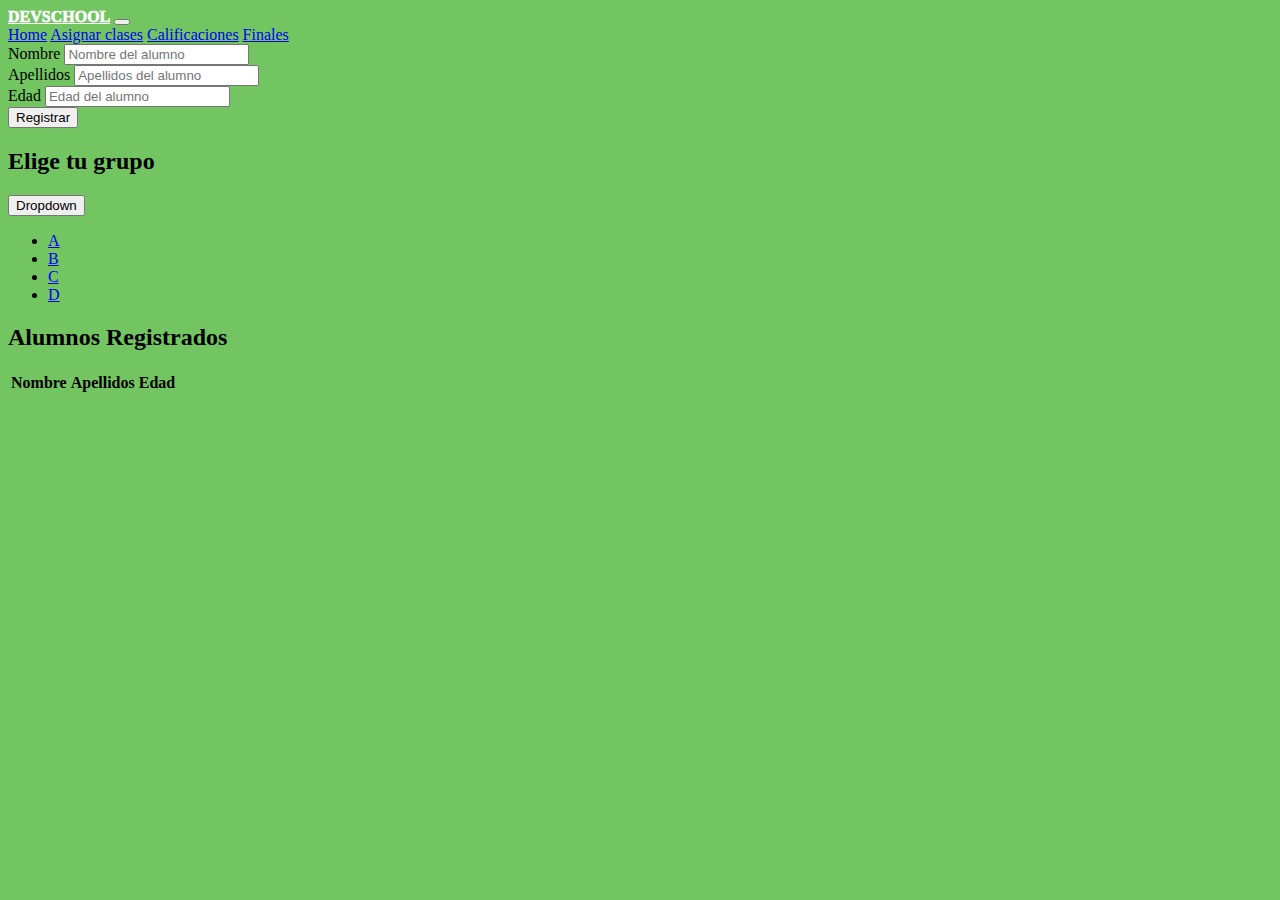
==== html/index.html @ 2fec1c0a "Primera versiòn" ====
<!DOCTYPE html>
<html lang="en">
<head>
    <meta charset="UTF-8">
    <meta name="viewport" content="width=device-width, initial-scale=1.0">
    <title>Registro de Alumnos</title>
     <link href="https://cdn.jsdelivr.net/npm/bootstrap@5.3.0-alpha3/dist/css/bootstrap.min.css" rel="stylesheet" integrity="sha384-KK94CHFLLe+nY2dmCWGMq91rCGa5gtU4mk92HdvYe+M/SXH301p5ILy+dN9+nJOZ" crossorigin="anonymous">
    <script defer src="https://cdn.jsdelivr.net/npm/bootstrap@5.3.0-alpha3/dist/js/bootstrap.bundle.min.js" integrity="sha384-ENjdO4Dr2bkBIFxQpeoTz1HIcje39Wm4jDKdf19U8gI4ddQ3GYNS7NTKfAdVQSZe" crossorigin="anonymous"></script>
    <link rel="stylesheet" href="/css/main.css">
    <script defer src="/javascript/main.js"></script>
</head>
<body>
    <nav class="navbar navbar-expand-lg bg-body-tertiary bg-dark border-bottom-dark" data-bs-theme = "dark">
        <div class="container-fluid">
          <a class="navbar-brand" href="#" id="title">DEVSCHOOL</a>
          <button class="navbar-toggler" type="button" data-bs-toggle="collapse" data-bs-target="#navbarNavAltMarkup" aria-controls="navbarNavAltMarkup" aria-expanded="false" aria-label="Toggle navigation">
            <span class="navbar-toggler-icon"></span>
          </button>
          <div class="collapse navbar-collapse" id="navbarNavAltMarkup">
            <div class="navbar-nav">
              <a class="nav-link active" aria-current="page" href="#" id="Home">Home</a>
              <a class="nav-link active" aria-current="page" href="#" id="AsignarClases">Asignar clases</a>
              <a class="nav-link active" aria-current="page" href="#" id="Calificaciones">Calificaciones</a>
              <a class="nav-link active" aria-current="page" href="#" id="Finales">Finales</a>
            </div>
          </div>
        </div>
    </nav>

    <main class="container text-bg-light rounded my-5 p-4">
        <div class="row">
            <div class="col-6">
                <form id="Registry">
                    <div class="my-3">
                        <label for="NameControl" class="form-label">Nombre</label>
                        <input name="name" type="text" class="form-control" id="NameControl"
                            placeholder="Nombre del alumno">
                    </div>
                    <div class="my-3">
                        <label for="LastNameControl" class="form-label">Apellidos</label>
                        <input name="lastName" type="text" class="form-control" id="LastNameControl"
                            placeholder="Apellidos del alumno">
                    </div>
                    <div class="my-3">
                        <label for="AgeControl" class="form-label">Edad</label>
                        <input name="age" type="number" class="form-control" id="AgeControl"
                            placeholder="Edad del alumno">
                    </div>
                    <button type="submit" class="btn btn-primary mt-3" form="Registry">Registrar</button>
                </form>
            </div>

            <div class="col-6">
                <h2>Elige tu grupo</h2>
                <div class="input-group my-3">
                    <button class="btn btn-outline-secondary dropdown-toggle" type="button" data-bs-toggle="dropdown" aria-expanded="false">Dropdown</button>
                    <ul class="dropdown-menu">
                      <li><a class="dropdown-item" href="#">A</a></li>
                      <li><a class="dropdown-item" href="#">B</a></li>
                      <li><a class="dropdown-item" href="#">C</a></li>
                      <li><a class="dropdown-item" href="#">D</a></li>
                    </ul>
                    
                  </div>
            </div>
        </div>

        <section class="container p-4">
            <h2>Alumnos Registrados</h2>
            <table class="table table-striped">
                <thead>
                    <tr>
                        <th>Nombre</th>
                        <th>Apellidos</th>
                        <th>Edad</th>
                    </tr>
                </thead>
                <tbody id="studentsList">
                </tbody>
            </table>
        </section>
    </main>
</body>
</html>
---- css/main.css ----
body{
    background-color: rgb(115, 197, 98);
}

#title{
    color: white;
    font-weight: 1000;
    
}
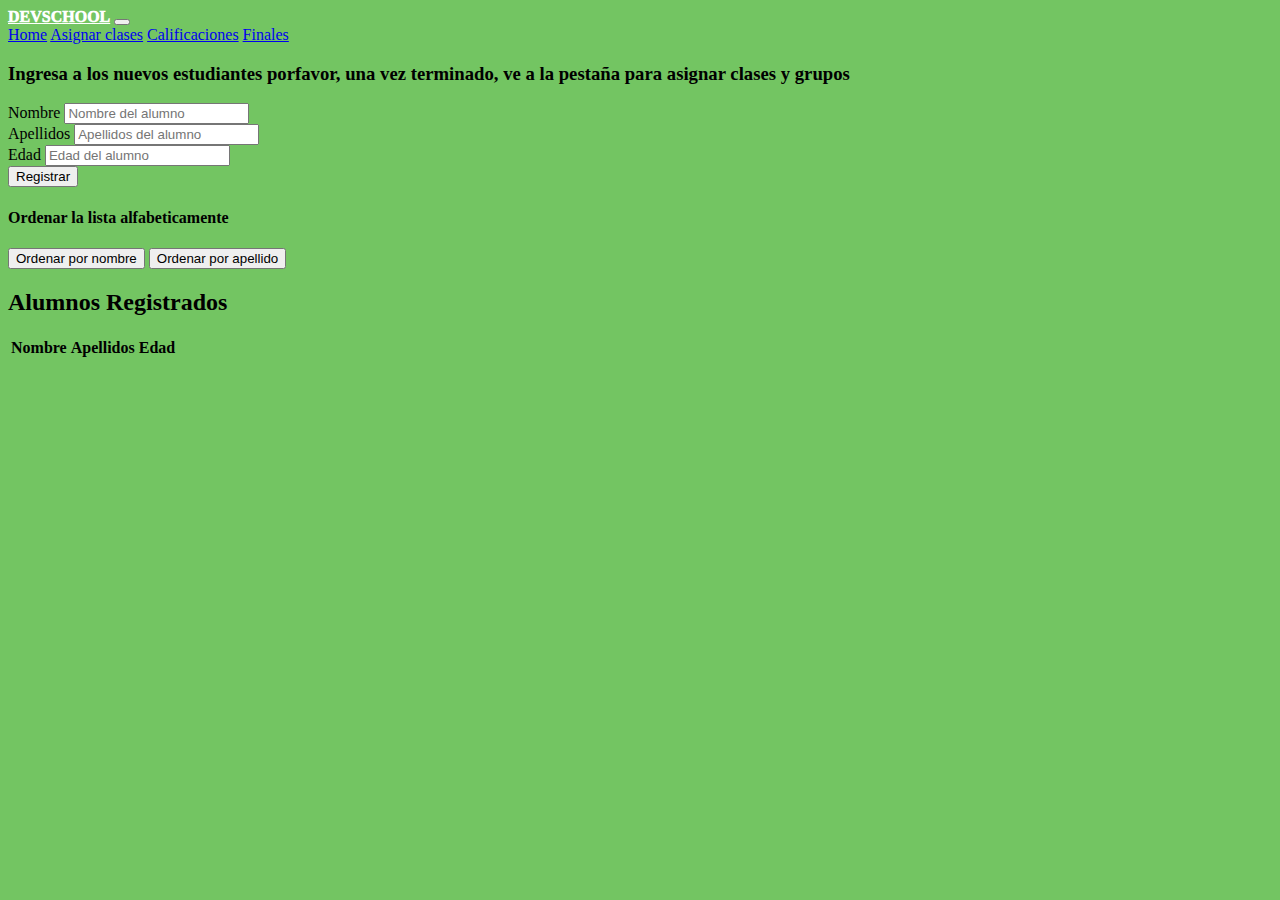
==== commit 2ef6915e: "Se termino la funcion de la pantalla principal" ====
--- a/html/index.html
+++ b/html/index.html
@@ -14,7 +14,7 @@
         <div class="container-fluid">
           <a class="navbar-brand" href="#" id="title">DEVSCHOOL</a>
           <button class="navbar-toggler" type="button" data-bs-toggle="collapse" data-bs-target="#navbarNavAltMarkup" aria-controls="navbarNavAltMarkup" aria-expanded="false" aria-label="Toggle navigation">
-            <span class="navbar-toggler-icon"></span>
+            <span class="navbar-toggler-icon" id="group"></span>
           </button>
           <div class="collapse navbar-collapse" id="navbarNavAltMarkup">
             <div class="navbar-nav">
@@ -28,42 +28,35 @@
     </nav>
 
     <main class="container text-bg-light rounded my-5 p-4">
+        <h3> Ingresa a los nuevos estudiantes porfavor, una vez terminado, ve a la pestaña para asignar clases y grupos</h3>
         <div class="row">
-            <div class="col-6">
+            <div class="col-7">
                 <form id="Registry">
                     <div class="my-3">
                         <label for="NameControl" class="form-label">Nombre</label>
-                        <input name="name" type="text" class="form-control" id="NameControl"
-                            placeholder="Nombre del alumno">
+                        <input name="name" type="text" class="form-control" id="NameControl"placeholder="Nombre del alumno">
                     </div>
                     <div class="my-3">
                         <label for="LastNameControl" class="form-label">Apellidos</label>
-                        <input name="lastName" type="text" class="form-control" id="LastNameControl"
-                            placeholder="Apellidos del alumno">
+                        <input name="lastName" type="text" class="form-control" id="LastNameControl" placeholder="Apellidos del alumno">
                     </div>
                     <div class="my-3">
                         <label for="AgeControl" class="form-label">Edad</label>
-                        <input name="age" type="number" class="form-control" id="AgeControl"
-                            placeholder="Edad del alumno">
+                        <input name="age" type="number" class="form-control" id="AgeControl" placeholder="Edad del alumno">
                     </div>
                     <button type="submit" class="btn btn-primary mt-3" form="Registry">Registrar</button>
                 </form>
             </div>
 
-            <div class="col-6">
-                <h2>Elige tu grupo</h2>
-                <div class="input-group my-3">
-                    <button class="btn btn-outline-secondary dropdown-toggle" type="button" data-bs-toggle="dropdown" aria-expanded="false">Dropdown</button>
-                    <ul class="dropdown-menu">
-                      <li><a class="dropdown-item" href="#">A</a></li>
-                      <li><a class="dropdown-item" href="#">B</a></li>
-                      <li><a class="dropdown-item" href="#">C</a></li>
-                      <li><a class="dropdown-item" href="#">D</a></li>
-                    </ul>
-                    
-                  </div>
+            <div class="col-5">
+                <h4>Ordenar la lista alfabeticamente</h4>
+                <button type="submit" class="btn btn-primary mt-3" id="nameal">Ordenar por nombre</button>
+                <button type="submit" class="btn btn-primary mt-3" id="lastnameal">Ordenar por apellido</button>
             </div>
         </div>
+
+    
+           
 
         <section class="container p-4">
             <h2>Alumnos Registrados</h2>
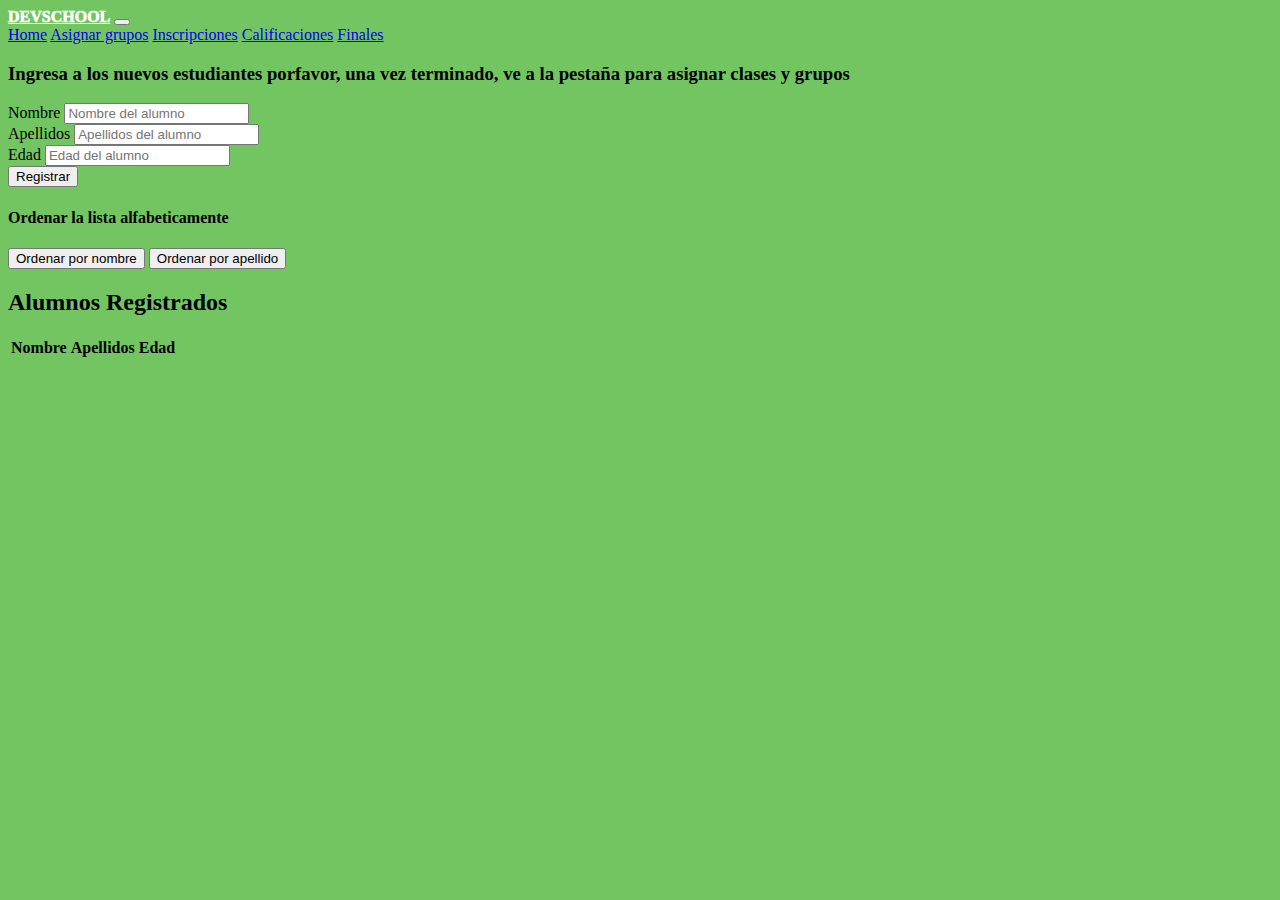
==== commit 8e06afbd: "Se termino la pestaña de asignación de grupos" ====
--- a/html/index.html
+++ b/html/index.html
@@ -19,7 +19,8 @@
           <div class="collapse navbar-collapse" id="navbarNavAltMarkup">
             <div class="navbar-nav">
               <a class="nav-link active" aria-current="page" href="#" id="Home">Home</a>
-              <a class="nav-link active" aria-current="page" href="#" id="AsignarClases">Asignar clases</a>
+              <a class="nav-link active" aria-current="page" href="#" id="AsignarClases">Asignar grupos</a>
+              <a class="nav-link active" aria-current="page" href="#" id="Inscripciones">Inscripciones</a>
               <a class="nav-link active" aria-current="page" href="#" id="Calificaciones">Calificaciones</a>
               <a class="nav-link active" aria-current="page" href="#" id="Finales">Finales</a>
             </div>
--- a/css/main.css
+++ b/css/main.css
@@ -6,4 +6,8 @@
     color: white;
     font-weight: 1000;
     
+}
+
+.filtro {
+  display: none;
 }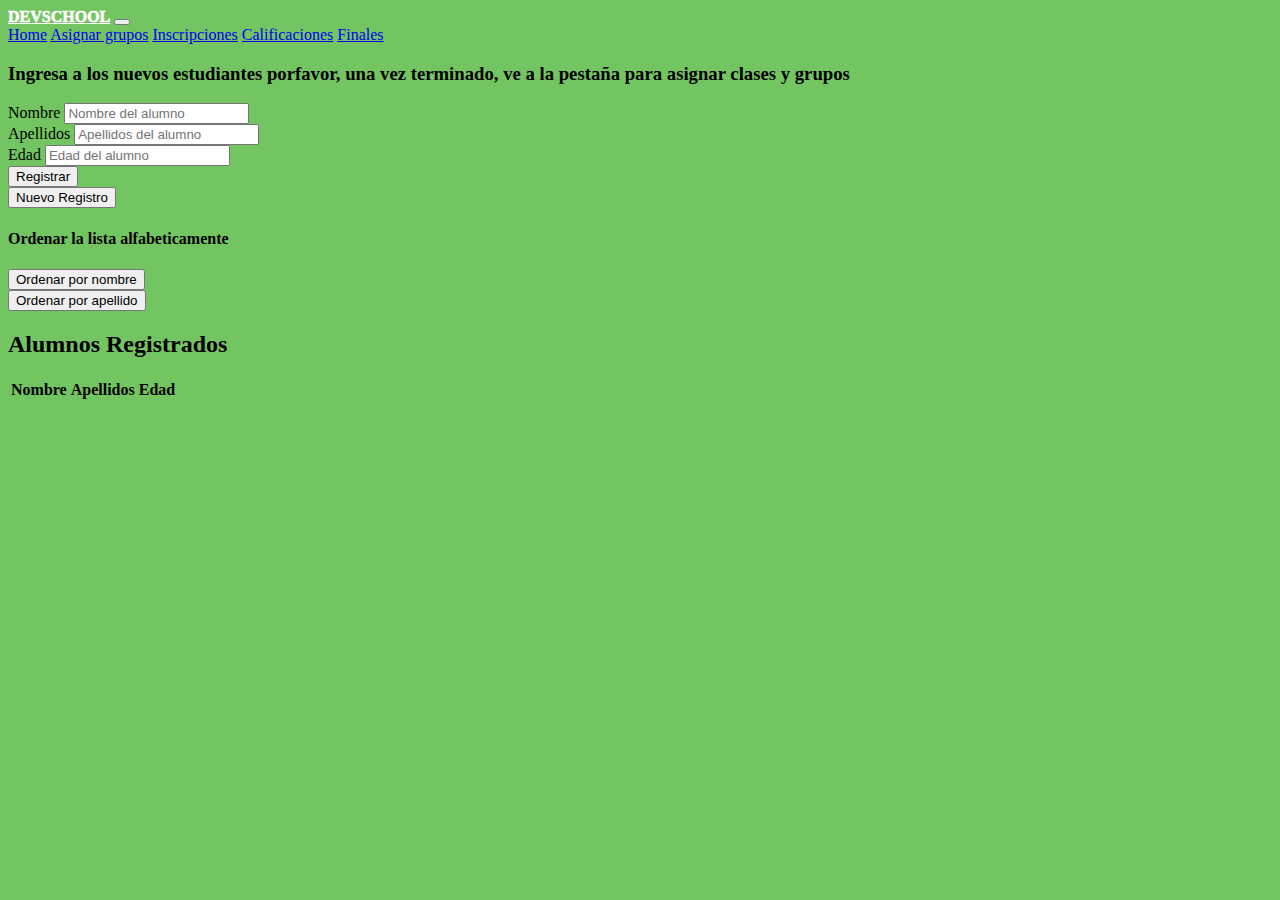
==== commit e3ed5859: "Pestaña de calificaciones terminadas, se organizo todo el codigo de html y falta los js" ====
--- a/html/index.html
+++ b/html/index.html
@@ -4,75 +4,80 @@
     <meta charset="UTF-8">
     <meta name="viewport" content="width=device-width, initial-scale=1.0">
     <title>Registro de Alumnos</title>
-     <link href="https://cdn.jsdelivr.net/npm/bootstrap@5.3.0-alpha3/dist/css/bootstrap.min.css" rel="stylesheet" integrity="sha384-KK94CHFLLe+nY2dmCWGMq91rCGa5gtU4mk92HdvYe+M/SXH301p5ILy+dN9+nJOZ" crossorigin="anonymous">
+    <link href="https://cdn.jsdelivr.net/npm/bootstrap@5.3.0-alpha3/dist/css/bootstrap.min.css" rel="stylesheet" integrity="sha384-KK94CHFLLe+nY2dmCWGMq91rCGa5gtU4mk92HdvYe+M/SXH301p5ILy+dN9+nJOZ" crossorigin="anonymous">
     <script defer src="https://cdn.jsdelivr.net/npm/bootstrap@5.3.0-alpha3/dist/js/bootstrap.bundle.min.js" integrity="sha384-ENjdO4Dr2bkBIFxQpeoTz1HIcje39Wm4jDKdf19U8gI4ddQ3GYNS7NTKfAdVQSZe" crossorigin="anonymous"></script>
     <link rel="stylesheet" href="/css/main.css">
     <script defer src="/javascript/main.js"></script>
 </head>
+
 <body>
-    <nav class="navbar navbar-expand-lg bg-body-tertiary bg-dark border-bottom-dark" data-bs-theme = "dark">
-        <div class="container-fluid">
-          <a class="navbar-brand" href="#" id="title">DEVSCHOOL</a>
-          <button class="navbar-toggler" type="button" data-bs-toggle="collapse" data-bs-target="#navbarNavAltMarkup" aria-controls="navbarNavAltMarkup" aria-expanded="false" aria-label="Toggle navigation">
-            <span class="navbar-toggler-icon" id="group"></span>
-          </button>
-          <div class="collapse navbar-collapse" id="navbarNavAltMarkup">
-            <div class="navbar-nav">
-              <a class="nav-link active" aria-current="page" href="#" id="Home">Home</a>
-              <a class="nav-link active" aria-current="page" href="#" id="AsignarClases">Asignar grupos</a>
-              <a class="nav-link active" aria-current="page" href="#" id="Inscripciones">Inscripciones</a>
-              <a class="nav-link active" aria-current="page" href="#" id="Calificaciones">Calificaciones</a>
-              <a class="nav-link active" aria-current="page" href="#" id="Finales">Finales</a>
+  <nav class="navbar navbar-expand-lg bg-body-tertiary bg-dark border-bottom-dark" data-bs-theme = "dark">
+    <div class="container-fluid">
+      <a class="navbar-brand" href="#" id="title">DEVSCHOOL</a>
+      <button class="navbar-toggler" type="button" data-bs-toggle="collapse" data-bs-target="#navbarNavAltMarkup" aria-controls="navbarNavAltMarkup" aria-expanded="false" aria-label="Toggle navigation">
+        <span class="navbar-toggler-icon" id="group"></span>
+      </button>
+      <div class="collapse navbar-collapse" id="navbarNavAltMarkup">
+        <div class="navbar-nav">
+          <a class="nav-link active" aria-current="page" href="#" id="Home">Home</a>
+          <a class="nav-link active" aria-current="page" href="#" id="AsignarClases">Asignar grupos</a>
+          <a class="nav-link active" aria-current="page" href="#" id="Inscripciones">Inscripciones</a>
+          <a class="nav-link active" aria-current="page" href="#" id="Calificaciones">Calificaciones</a>
+          <a class="nav-link active" aria-current="page" href="#" id="Finales">Finales</a>
+        </div>
+      </div>
+    </div>
+  </nav>
+  <main class="container text-bg-light rounded my-5 p-4">
+    <h3> Ingresa a los nuevos estudiantes porfavor, una vez terminado, ve a la pestaña para asignar clases y grupos</h3>
+    <div class="row">
+      <div class="col-7">
+        <form id="Registry">
+          <div class="my-3">
+              <label for="NameControl" class="form-label">Nombre</label>
+              <input name="name" type="text" class="form-control" id="NameControl"placeholder="Nombre del alumno">
+          </div>
+          <div class="my-3">
+            <label for="LastNameControl" class="form-label">Apellidos</label>
+            <input name="lastName" type="text" class="form-control" id="LastNameControl" placeholder="Apellidos del alumno">
+          </div>
+          <div class="my-3">
+            <label for="AgeControl" class="form-label">Edad</label>
+            <input name="age" type="number" class="form-control" id="AgeControl" placeholder="Edad del alumno">
+          </div>
+            <button type="submit" class="btn btn-primary mt-3" form="Registry">Registrar</button>
+        </form>
+      </div>
+
+      <div class="col-5">
+        <button type="submit" class="btn btn-primary my-3" id="newRegistry">Nuevo Registro</button>
+        <div class="my-5">
+          <h4>Ordenar la lista alfabeticamente</h4>
+          <div class="row">
+            <div class="col-6">
+              <button type="submit" class="btn btn-primary mt-3" id="nameal">Ordenar por nombre</button>
             </div>
-          </div>
-        </div>
-    </nav>
-
-    <main class="container text-bg-light rounded my-5 p-4">
-        <h3> Ingresa a los nuevos estudiantes porfavor, una vez terminado, ve a la pestaña para asignar clases y grupos</h3>
-        <div class="row">
-            <div class="col-7">
-                <form id="Registry">
-                    <div class="my-3">
-                        <label for="NameControl" class="form-label">Nombre</label>
-                        <input name="name" type="text" class="form-control" id="NameControl"placeholder="Nombre del alumno">
-                    </div>
-                    <div class="my-3">
-                        <label for="LastNameControl" class="form-label">Apellidos</label>
-                        <input name="lastName" type="text" class="form-control" id="LastNameControl" placeholder="Apellidos del alumno">
-                    </div>
-                    <div class="my-3">
-                        <label for="AgeControl" class="form-label">Edad</label>
-                        <input name="age" type="number" class="form-control" id="AgeControl" placeholder="Edad del alumno">
-                    </div>
-                    <button type="submit" class="btn btn-primary mt-3" form="Registry">Registrar</button>
-                </form>
+            <div class="col-6">
+              <button type="submit" class="btn btn-primary mt-3" id="lastnameal">Ordenar por apellido</button>
             </div>
-
-            <div class="col-5">
-                <h4>Ordenar la lista alfabeticamente</h4>
-                <button type="submit" class="btn btn-primary mt-3" id="nameal">Ordenar por nombre</button>
-                <button type="submit" class="btn btn-primary mt-3" id="lastnameal">Ordenar por apellido</button>
-            </div>
-        </div>
-
-    
-           
-
-        <section class="container p-4">
-            <h2>Alumnos Registrados</h2>
-            <table class="table table-striped">
-                <thead>
-                    <tr>
-                        <th>Nombre</th>
-                        <th>Apellidos</th>
-                        <th>Edad</th>
-                    </tr>
-                </thead>
-                <tbody id="studentsList">
-                </tbody>
-            </table>
-        </section>
-    </main>
+          </div>        
+        </div>      
+      </div>
+    </div>
+    <section class="container p-4">
+        <h2>Alumnos Registrados</h2>
+          <table class="table table-striped">
+            <thead>
+              <tr>
+                <th>Nombre</th>
+                <th>Apellidos</th>
+                <th>Edad</th>
+              </tr>
+            </thead>
+            <tbody id="studentsList">
+            </tbody>
+          </table>
+      </section>
+  </main>
 </body>
 </html>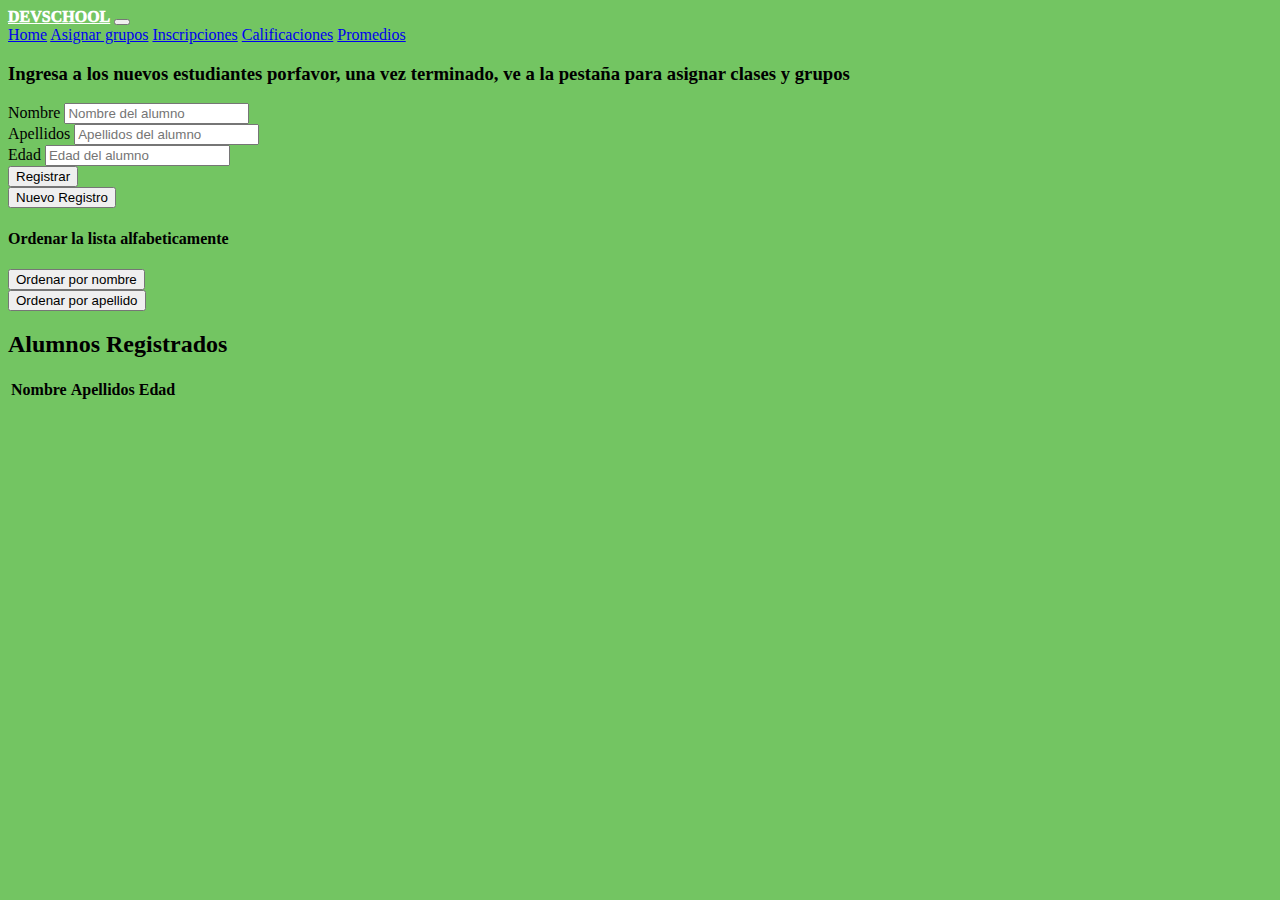
==== commit 77013540: "Revisión final proyecto terminado" ====
--- a/html/index.html
+++ b/html/index.html
@@ -23,7 +23,7 @@
           <a class="nav-link active" aria-current="page" href="#" id="AsignarClases">Asignar grupos</a>
           <a class="nav-link active" aria-current="page" href="#" id="Inscripciones">Inscripciones</a>
           <a class="nav-link active" aria-current="page" href="#" id="Calificaciones">Calificaciones</a>
-          <a class="nav-link active" aria-current="page" href="#" id="Finales">Finales</a>
+          <a class="nav-link active" aria-current="page" href="#" id="Finales">Promedios</a>
         </div>
       </div>
     </div>
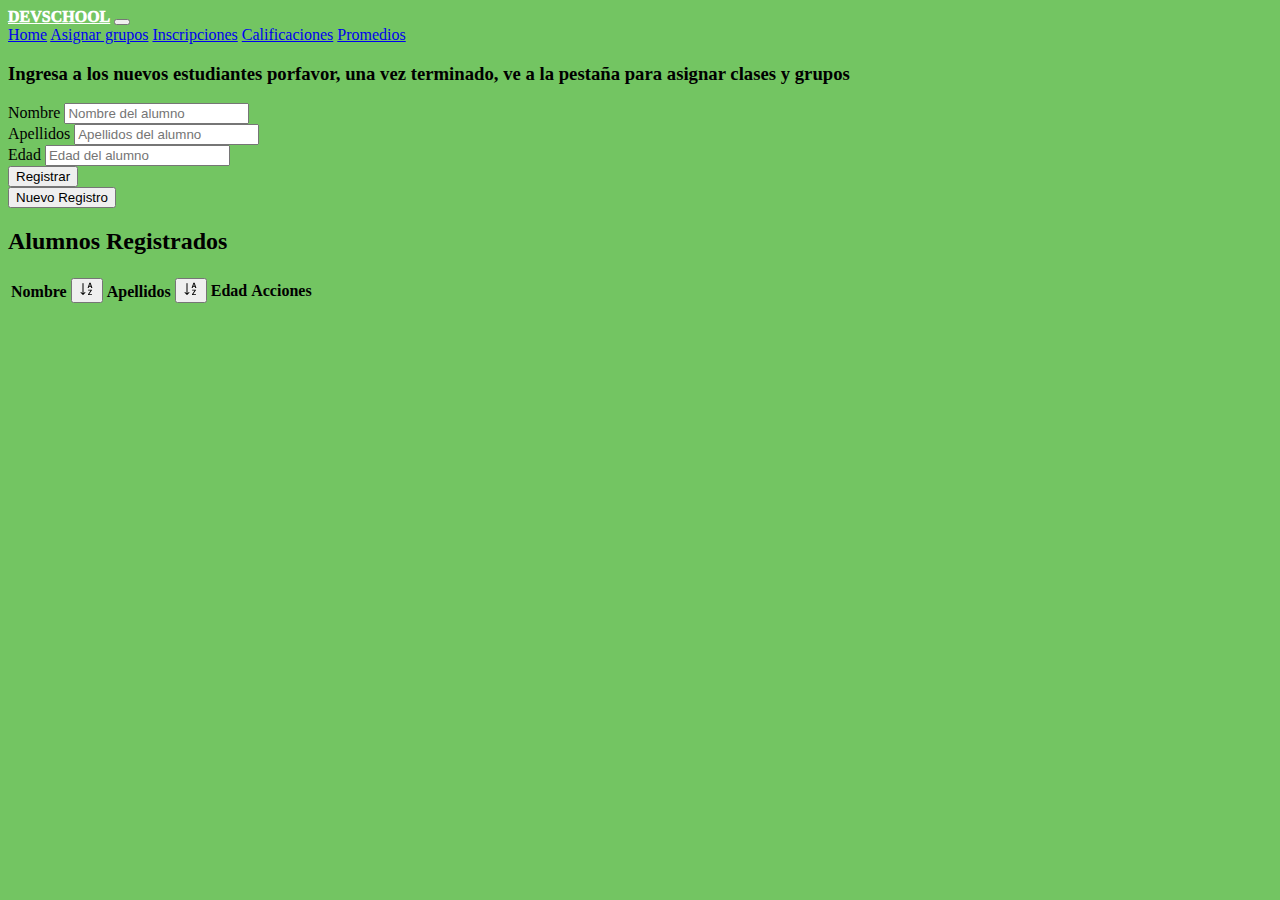
==== commit dadbf453: "Pagina principal terminada" ====
--- a/html/index.html
+++ b/html/index.html
@@ -50,18 +50,7 @@
       </div>
 
       <div class="col-5">
-        <button type="submit" class="btn btn-primary my-3" id="newRegistry">Nuevo Registro</button>
-        <div class="my-5">
-          <h4>Ordenar la lista alfabeticamente</h4>
-          <div class="row">
-            <div class="col-6">
-              <button type="submit" class="btn btn-primary mt-3" id="nameal">Ordenar por nombre</button>
-            </div>
-            <div class="col-6">
-              <button type="submit" class="btn btn-primary mt-3" id="lastnameal">Ordenar por apellido</button>
-            </div>
-          </div>        
-        </div>      
+        <button type="submit" class="btn btn-primary my-3" id="newRegistry">Nuevo Registro</button>    
       </div>
     </div>
     <section class="container p-4">
@@ -69,9 +58,24 @@
           <table class="table table-striped">
             <thead>
               <tr>
-                <th>Nombre</th>
-                <th>Apellidos</th>
+                <th>Nombre
+                  <button type="submit" class="btn btn-primary mt-3" id="nameal">
+                    <svg class="icon" xmlns="http://www.w3.org/2000/svg" width="16" height="16" fill="currentColor" class="bi bi-sort-alpha-down" viewBox="0 0 16 16">
+                      <path fill-rule="evenodd" d="M10.082 5.629 9.664 7H8.598l1.789-5.332h1.234L13.402 7h-1.12l-.419-1.371h-1.781zm1.57-.785L11 2.687h-.047l-.652 2.157h1.351z"/>
+                      <path d="M12.96 14H9.028v-.691l2.579-3.72v-.054H9.098v-.867h3.785v.691l-2.567 3.72v.054h2.645V14zM4.5 2.5a.5.5 0 0 0-1 0v9.793l-1.146-1.147a.5.5 0 0 0-.708.708l2 1.999.007.007a.497.497 0 0 0 .7-.006l2-2a.5.5 0 0 0-.707-.708L4.5 12.293V2.5z"/>
+                    </svg>
+                  </button>
+                </th>
+                <th class="col">Apellidos
+                  <button type="submit" class="btn btn-primary mt-3" id="lastnameal">
+                    <svg class="icon" xmlns="http://www.w3.org/2000/svg" width="16" height="16" fill="currentColor" class="bi bi-sort-alpha-down" viewBox="0 0 16 16">
+                      <path fill-rule="evenodd" d="M10.082 5.629 9.664 7H8.598l1.789-5.332h1.234L13.402 7h-1.12l-.419-1.371h-1.781zm1.57-.785L11 2.687h-.047l-.652 2.157h1.351z"/>
+                      <path d="M12.96 14H9.028v-.691l2.579-3.72v-.054H9.098v-.867h3.785v.691l-2.567 3.72v.054h2.645V14zM4.5 2.5a.5.5 0 0 0-1 0v9.793l-1.146-1.147a.5.5 0 0 0-.708.708l2 1.999.007.007a.497.497 0 0 0 .7-.006l2-2a.5.5 0 0 0-.707-.708L4.5 12.293V2.5z"/>
+                    </svg>
+                  </button>
+                </th>
                 <th>Edad</th>
+                <th>Acciones</th>
               </tr>
             </thead>
             <tbody id="studentsList">
--- a/css/main.css
+++ b/css/main.css
@@ -10,4 +10,4 @@
 
 .filtro {
   display: none;
-}+}
